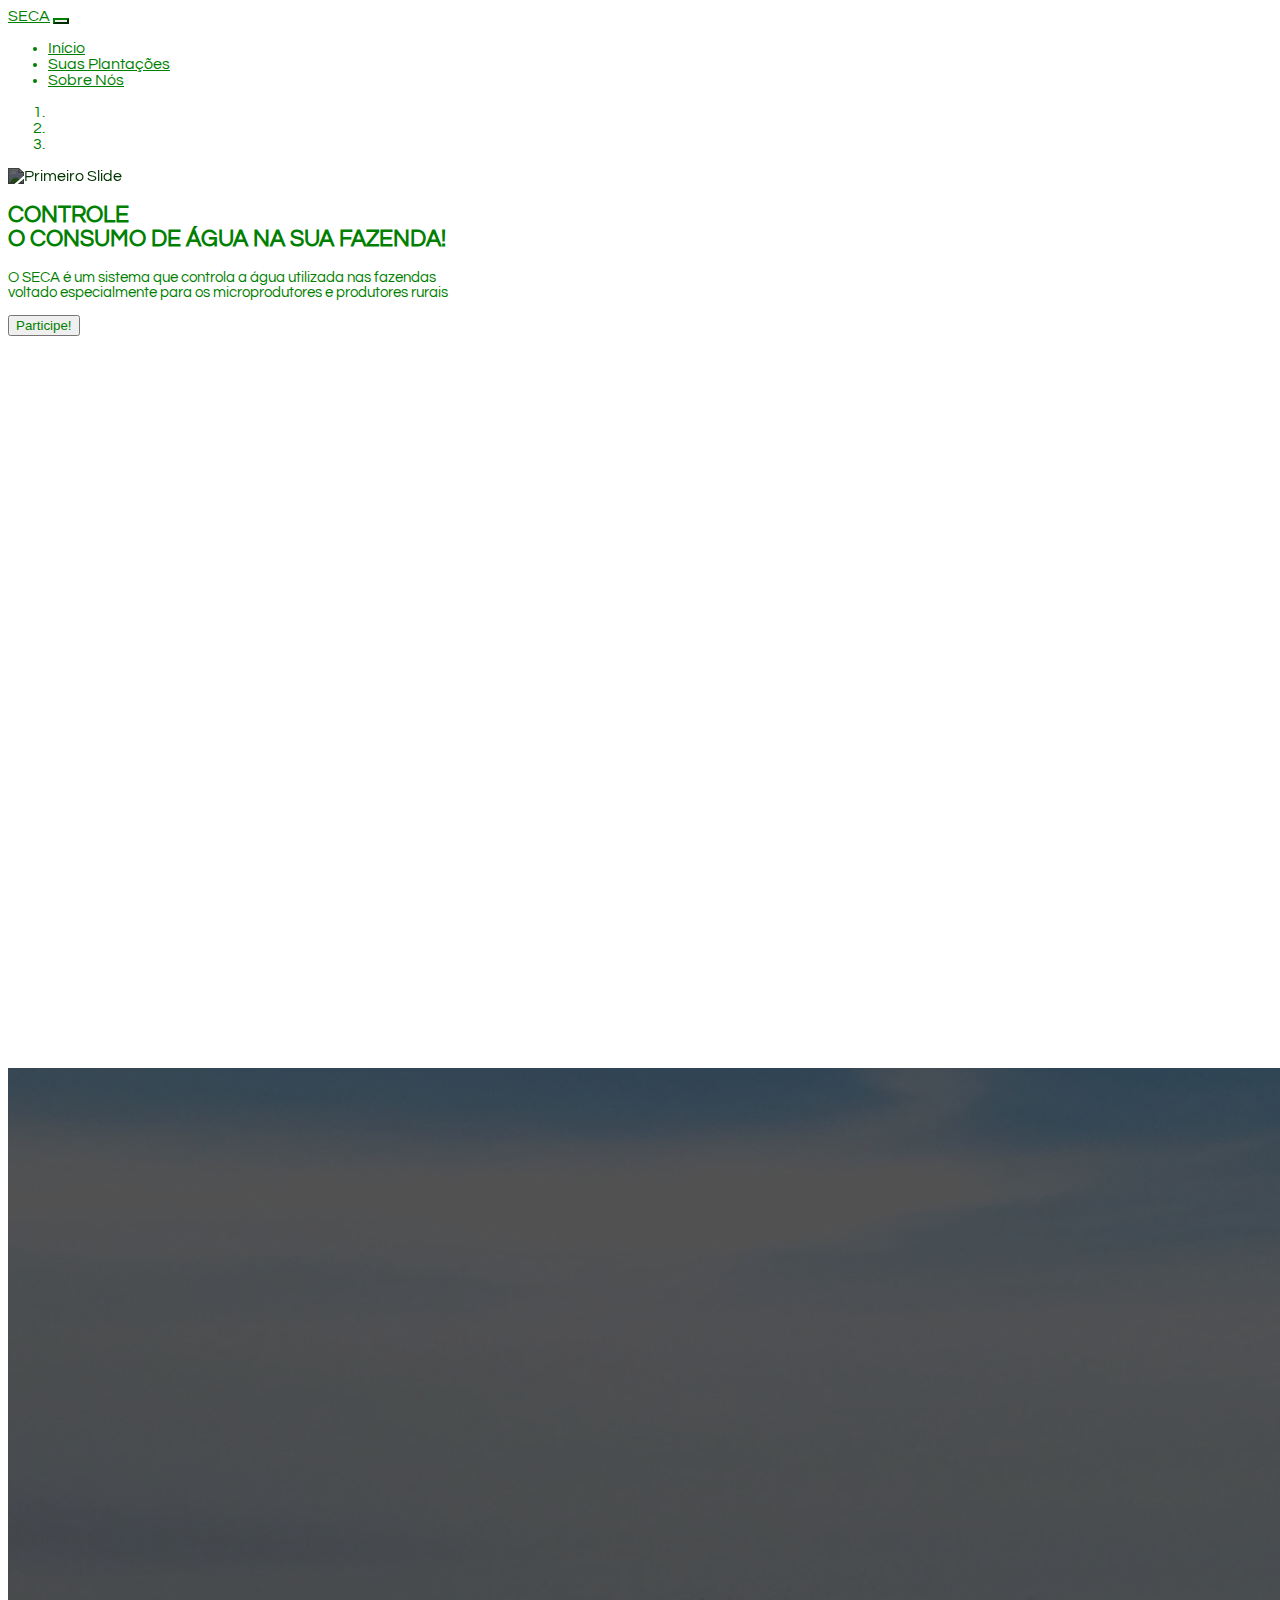
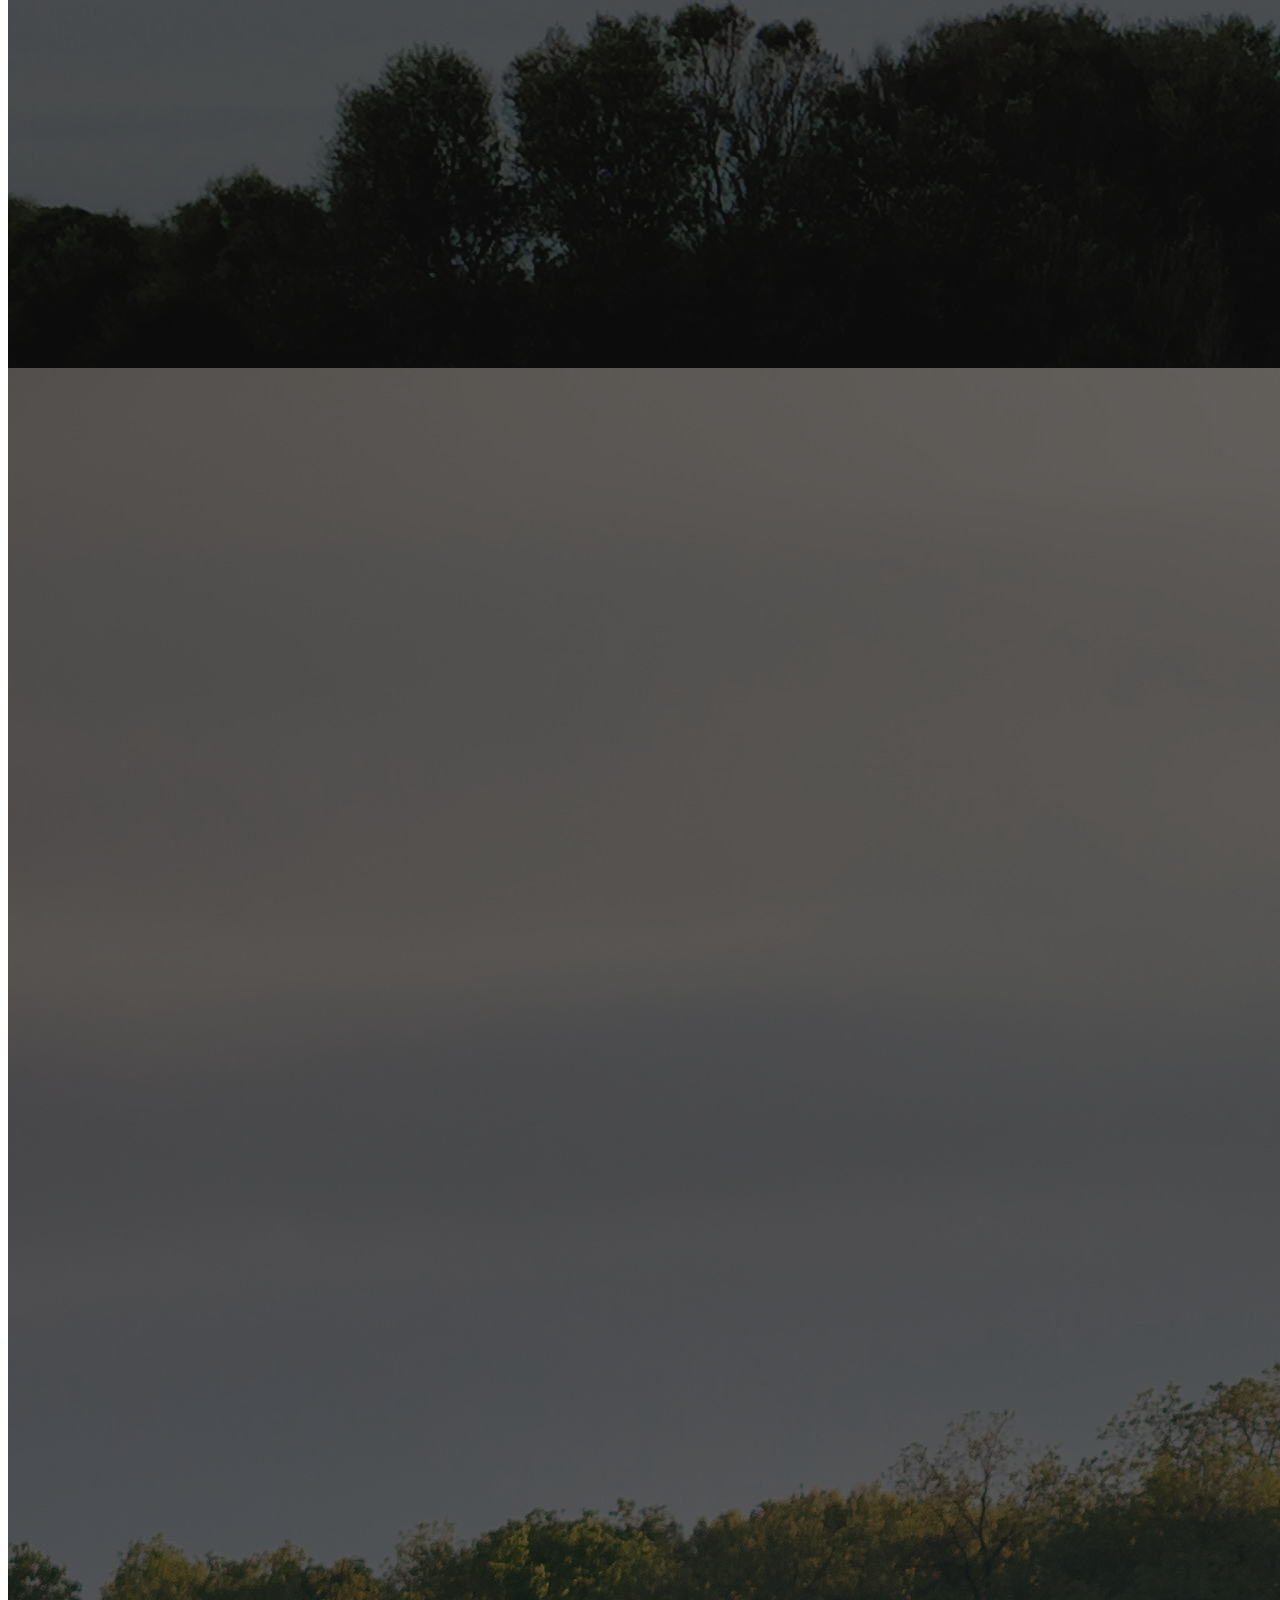
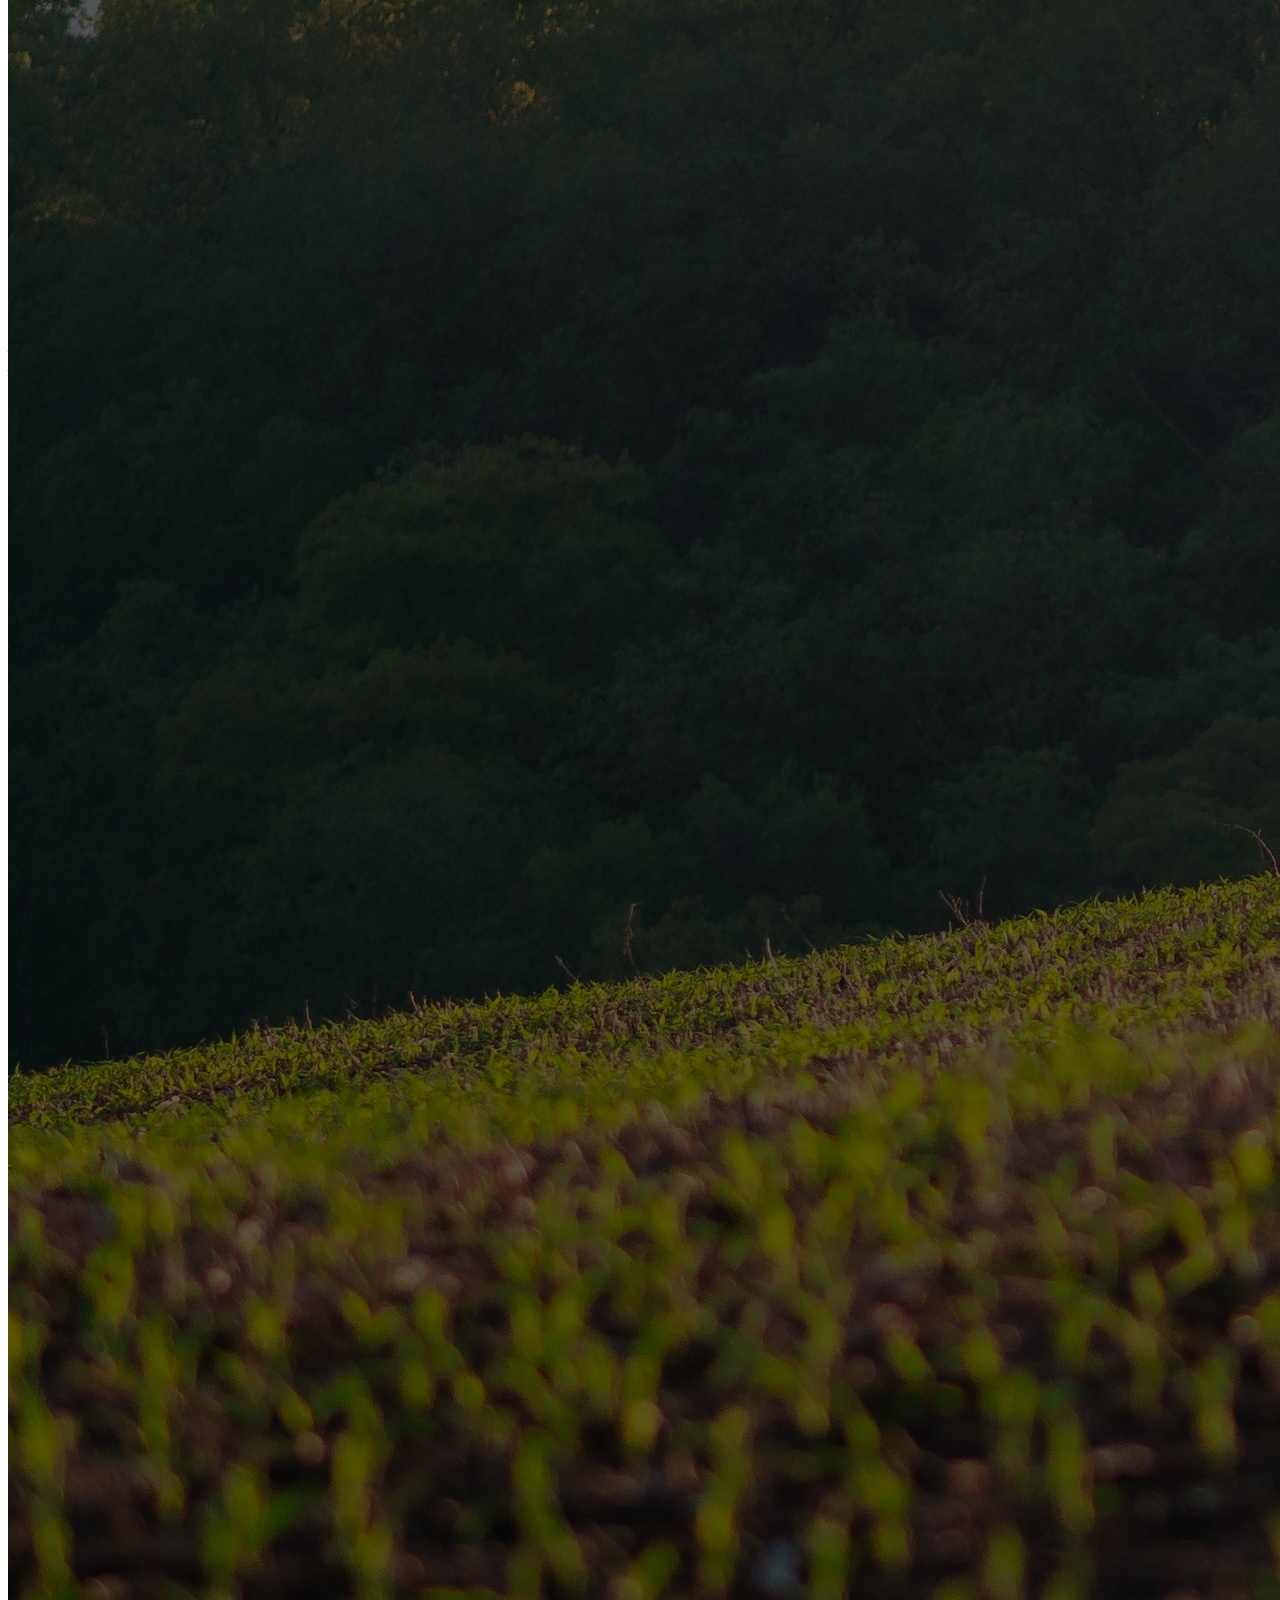
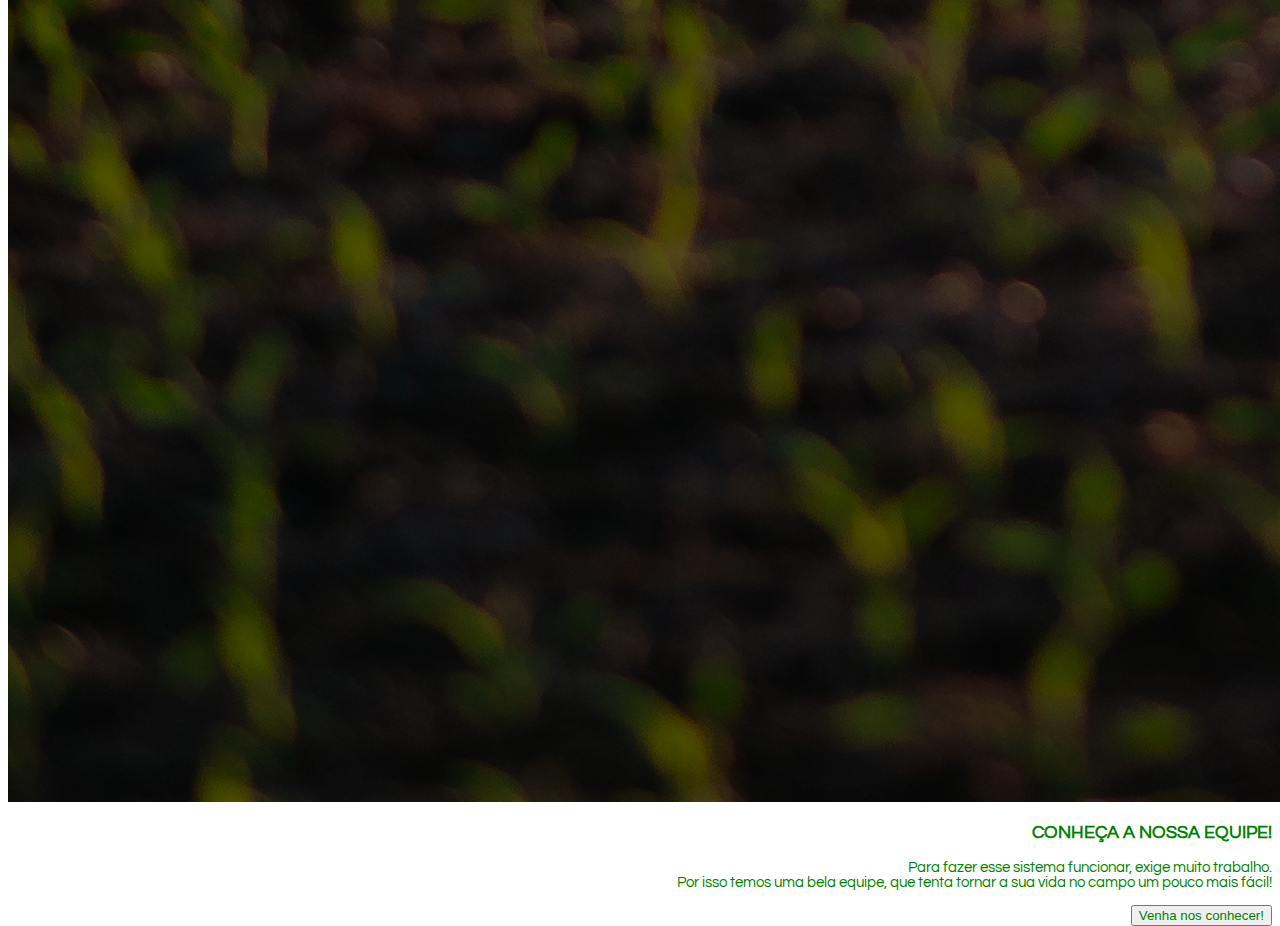
==== index.html @ 21d73d55 "Pagina Plantacoes" ====
<!DOCTYPE html>
<html>
<head>
    <meta charset="utf-8" />
    <title>Plantações - SECA</title>
    <meta name="viewport" content="width=device-width, initial-scale=1, shrink-to-fit=no">
    <!--Bootstrap CSS-->
    <link href="https://stackpath.bootstrapcdn.com/bootstrap/4.1.3/css/bootstrap.min.css" rel="stylesheet" integrity="sha384-MCw98/SFnGE8fJT3GXwEOngsV7Zt27NXFoaoApmYm81iuXoPkFOJwJ8ERdknLPMO" crossorigin="anonymous">
    <!--Personal CSS-->
    <link rel="stylesheet" href="media/style.css">
    <link href="https://fonts.googleapis.com/css?family=Roboto" rel="stylesheet">
    <link href="https://fonts.googleapis.com/css?family=Questrial" rel="stylesheet">
    <link href="https://fonts.googleapis.com/css?family=Poppins" rel="stylesheet">
    <link rel="stylesheet" href="https://cdnjs.cloudflare.com/ajax/libs/font-awesome/4.7.0/css/font-awesome.min.css">
</head>

<body>
    <!-- Navbar -->
    <nav class="navbar navbar-expand-lg bg-light fixed-top py-3">
      <div class="container">
        <a class="navbar-brand" href="index.html">SECA</a>
        <button class="navbar-toggler" type="button" data-toggle="collapse" data-target="#navbarResponsive" aria-controls="navbarResponsive" aria-expanded="false" aria-label="Toggle navigation">
          <span class="navbar-toggler-icon"></span>
        </button>
        <div class="collapse navbar-collapse" id="navbarResponsive">
          <ul class="navbar-nav ml-auto">
            <li class="nav-item active">
              <a class="nav-link" href="index.html">Início
                <span class="sr-only">(current)</span>
              </a>
            </li>
            <li class="nav-item">
              <a class="nav-link" href="plantacoes.html">Suas Plantações</a>
            </li>
            <li class="nav-item">
              <a class="nav-link" href="#">Sobre Nós</a>
            </li>
          </ul>
        </div>
      </div>
    </nav>

    <!--Carousel-->
    <header>
      <div id="carousel" class="carousel slide" data-ride="carousel" data-interval="4000">
        <ol class="carousel-indicators">
          <li data-target="#carousel" data-slide-to="0" class="active"></li>
          <li data-target="#carousel" data-slide-to="1"></li>
          <li data-target="#carousel" data-slide-to="2"></li>
        </ol>
        <div class="carousel-inner" role="listbox">
          <div class="carousel-item active">
            <div class="background">
              <img class="d-block w-100" src="img/slide1.png" alt="Primeiro Slide">
            </div>
            <div class="carousel-caption d-none d-md-block" style="text-align: left;">
              <h2>CONTROLE<br> O CONSUMO DE ÁGUA NA SUA FAZENDA!</h3>
              <p>O SECA é um sistema que controla
                 a água utilizada nas fazendas<br> 
                 voltado especialmente para os 
                 microprodutores e produtores rurais
              </p>
              <button type="button" class="btn btn-light btn-lg">Participe!</button>
            </div>
          </div>
          <div class="carousel-item">
            <div class="background">
              <img class="d-block w-100" src="img/slide2.jpg" alt="Segundo Slide">
            </div>
            <div class="carousel-caption d-none d-md-block">
              <h3>APRENDA<br> A COMO CUIDAR DE SUAS PLANTAÇÕES!</h3>
              <p>Nós nos preocupamos não só com a quantidade de água
                 utilizada, mas também como você cuida de suas plantações.<br>
                 Por isso, preparamos algumas dicas para que você fasse um melhor
                 aproveitamento de suas terras!
              </p>
              <button type="button" class="btn btn-light btn-lg">Clique Aqui!</button>
            </div>
          </div>
          <div class="carousel-item">
            <div class="background">
              <img class="d-block w-100" src="img/slide3.jpg" alt="Terceiro Slide">
            </div>
            <div class="carousel-caption d-none d-md-block" style="text-align: right;">
              <h3>CONHEÇA A NOSSA EQUIPE!</h3>
              <p>Para fazer esse sistema funcionar, exige muito trabalho.<br>
                 Por isso temos uma bela equipe, que tenta tornar
                 a sua vida no campo um pouco mais fácil!                 
              </p>
              <button type="button" class="btn btn-light btn-lg">Venha nos conhecer!</button>
            </div>
          </div>
        </div>
        <a class="carousel-control-prev" href="#carousel" role="button" data-slide="prev">
          <span class="carousel-control-prev-icon" aria-hidden="true"></span>
          <span class="sr-only">Previous</span>
        </a>
        <a class="carousel-control-next" href="#carousel" role="button" data-slide="next">
          <span class="carousel-control-next-icon" aria-hidden="true"></span>
          <span class="sr-only">Next</span>
        </a>
      </div>
    </header>

    <!-- Footer -->
    <footer class="py-5">
        <div class="container">
            <div class="row">
                <div class="col-md-5">
                    <h5>Redes Sociais</h5>
                    <ul class="nav py-3">
                        <li class="nav-item"><a href="" class="nav-link pl-0"><i class="fa fa-facebook fa-lg"></i></a></li>
                        <li class="nav-item"><a href="" class="nav-link"><i class="fa fa-twitter fa-lg"></i></a></li>
                        <li class="nav-item"><a href="" class="nav-link"><i class="fa fa-instagram fa-lg"></i></a></li>
                    </ul>
                    <br>
                </div>
                <div class="col-md-2">
                    <h5 class="text-md-right">Envie um e-mail</h5>
                    <hr>
                </div>
                <div class="col-md-5">
                    <form>
                        <fieldset class="form-group">
                            <input type="email" class="form-control" id="exampleInputEmail1" placeholder="Seu E-mail">
                        </fieldset>
                        <fieldset class="form-group">
                            <textarea class="form-control" id="exampleMessage" placeholder="Mensagem"></textarea>
                        </fieldset>
                        <fieldset class="form-group text-xs-right">
                            <button type="button" class="btn btn-outline-success btn-lg">Enviar</button>
                        </fieldset>
                    </form>
                </div>
            </div>
        </div>
    </footer>



<!--Scripts do Bootstrap-->
      <script src="https://code.jquery.com/jquery-3.3.1.slim.min.js" integrity="sha384-q8i/X+965DzO0rT7abK41JStQIAqVgRVzpbzo5smXKp4YfRvH+8abtTE1Pi6jizo" crossorigin="anonymous"></script>
      <script src="https://cdnjs.cloudflare.com/ajax/libs/popper.js/1.14.3/umd/popper.min.js" integrity="sha384-ZMP7rVo3mIykV+2+9J3UJ46jBk0WLaUAdn689aCwoqbBJiSnjAK/l8WvCWPIPm49" crossorigin="anonymous"></script>
      <script src="https://stackpath.bootstrapcdn.com/bootstrap/4.1.3/js/bootstrap.min.js" integrity="sha384-ChfqqxuZUCnJSK3+MXmPNIyE6ZbWh2IMqE241rYiqJxyMiZ6OW/JmZQ5stwEULTy" crossorigin="anonymous"></script>
</body>
</html>
---- media/style.css ----
.navbar-toggler{
    color: #008000;
    border-color: #008000;
}
/* Carousel */

.carousel-item {
    height: 100vh;
    min-height: 300px;
    background: no-repeat center center scroll;
    -webkit-background-size: cover;
    -moz-background-size: cover;
    -o-background-size: cover;
    background-size: cover;
  }
ul, li, a, body{
    color: green;
    font-family: 'Popins','Questrial','Roboto', serif;
  }
.carousel-caption {
    top: 40%;
    font-size: 95%;
  }

.background{
    filter: brightness(40%);
  }
.btn-light{
    color: #008000; 
}  



  /* Carousel End */
  
  
  /* Footer */
  
  footer{
      background-color: white;
  }
  h5 {
      color: green;
  }
  .fa-facebook{
      color: green;
  }
  .fa-twitter{
      color: green;
  }
  .fa-instagram{
      color: #008000;
  }
  .form-control::-moz-placeholder {
    color: #008000;
  }
  .form-control:-ms-input-placeholder {
    color: #008000;
  }
  .form-control::-webkit-input-placeholder {
    color: #008000;
  }

  /* Footer End */
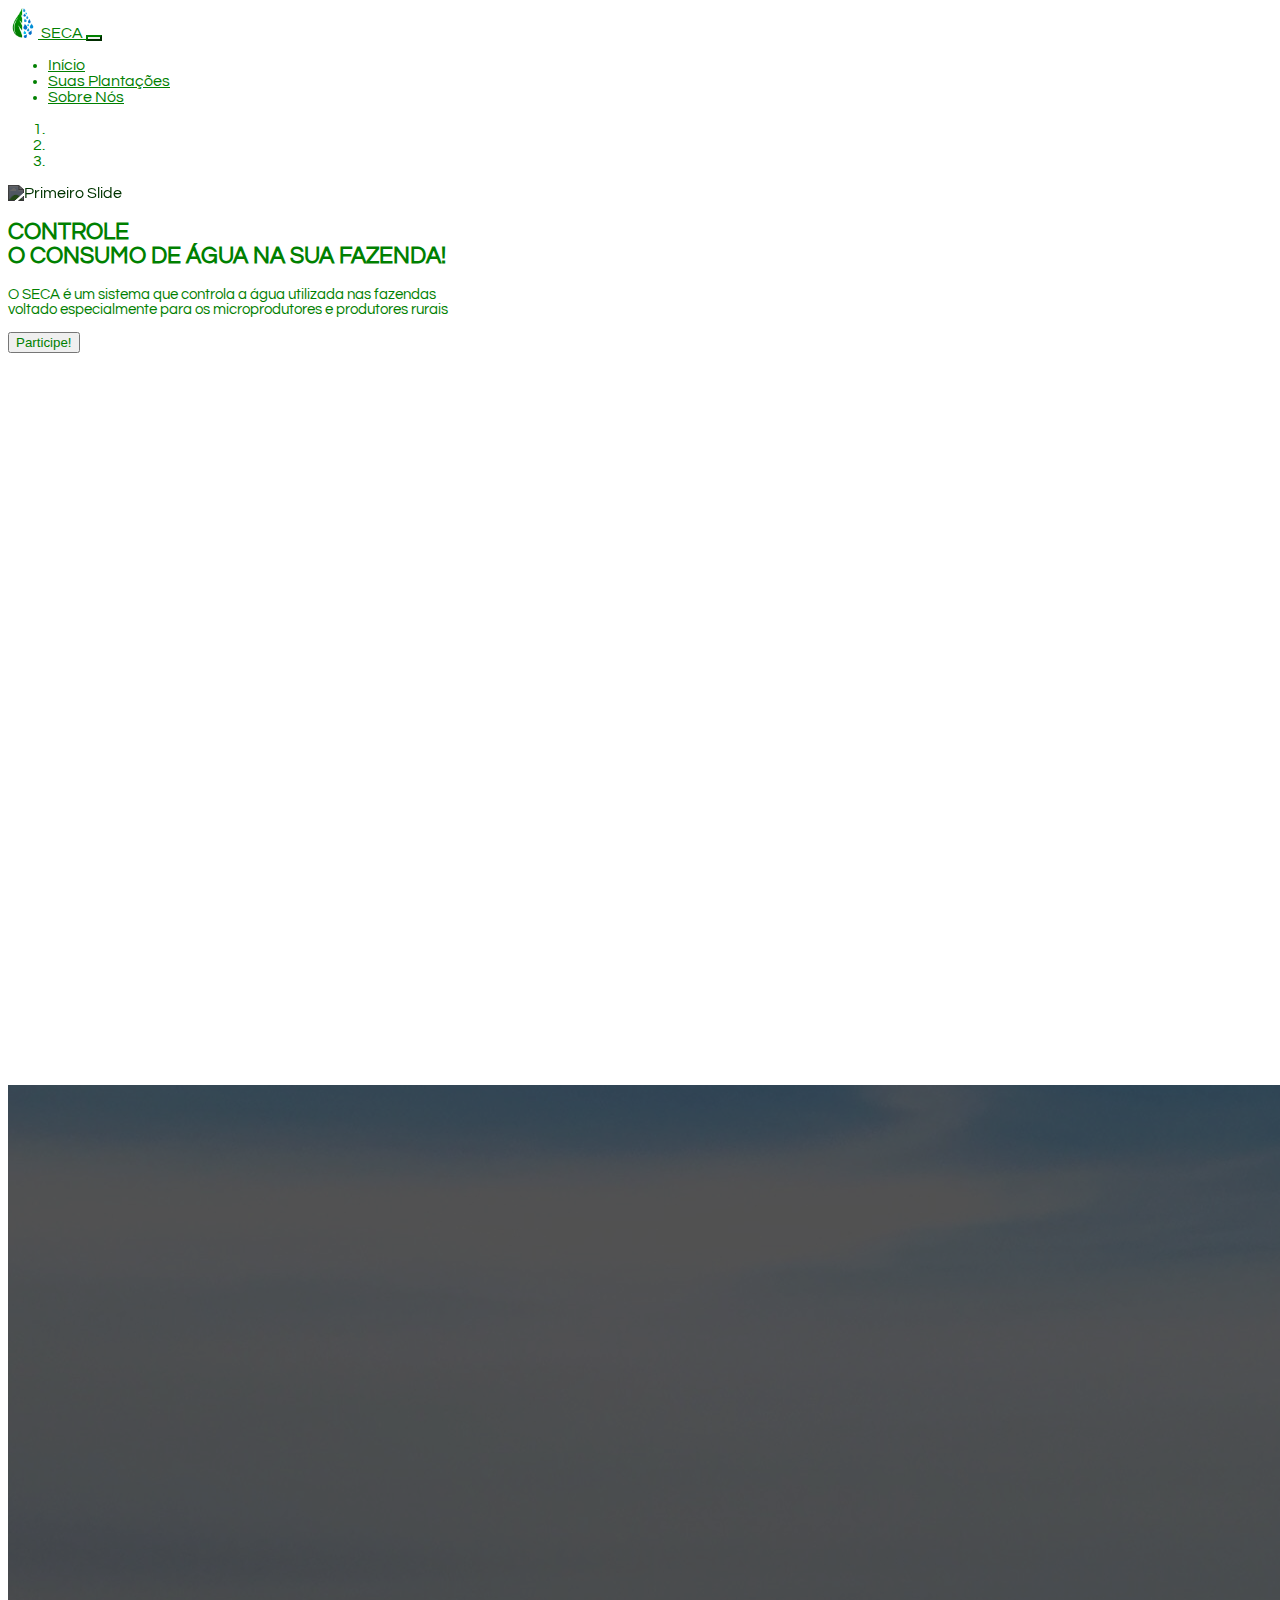
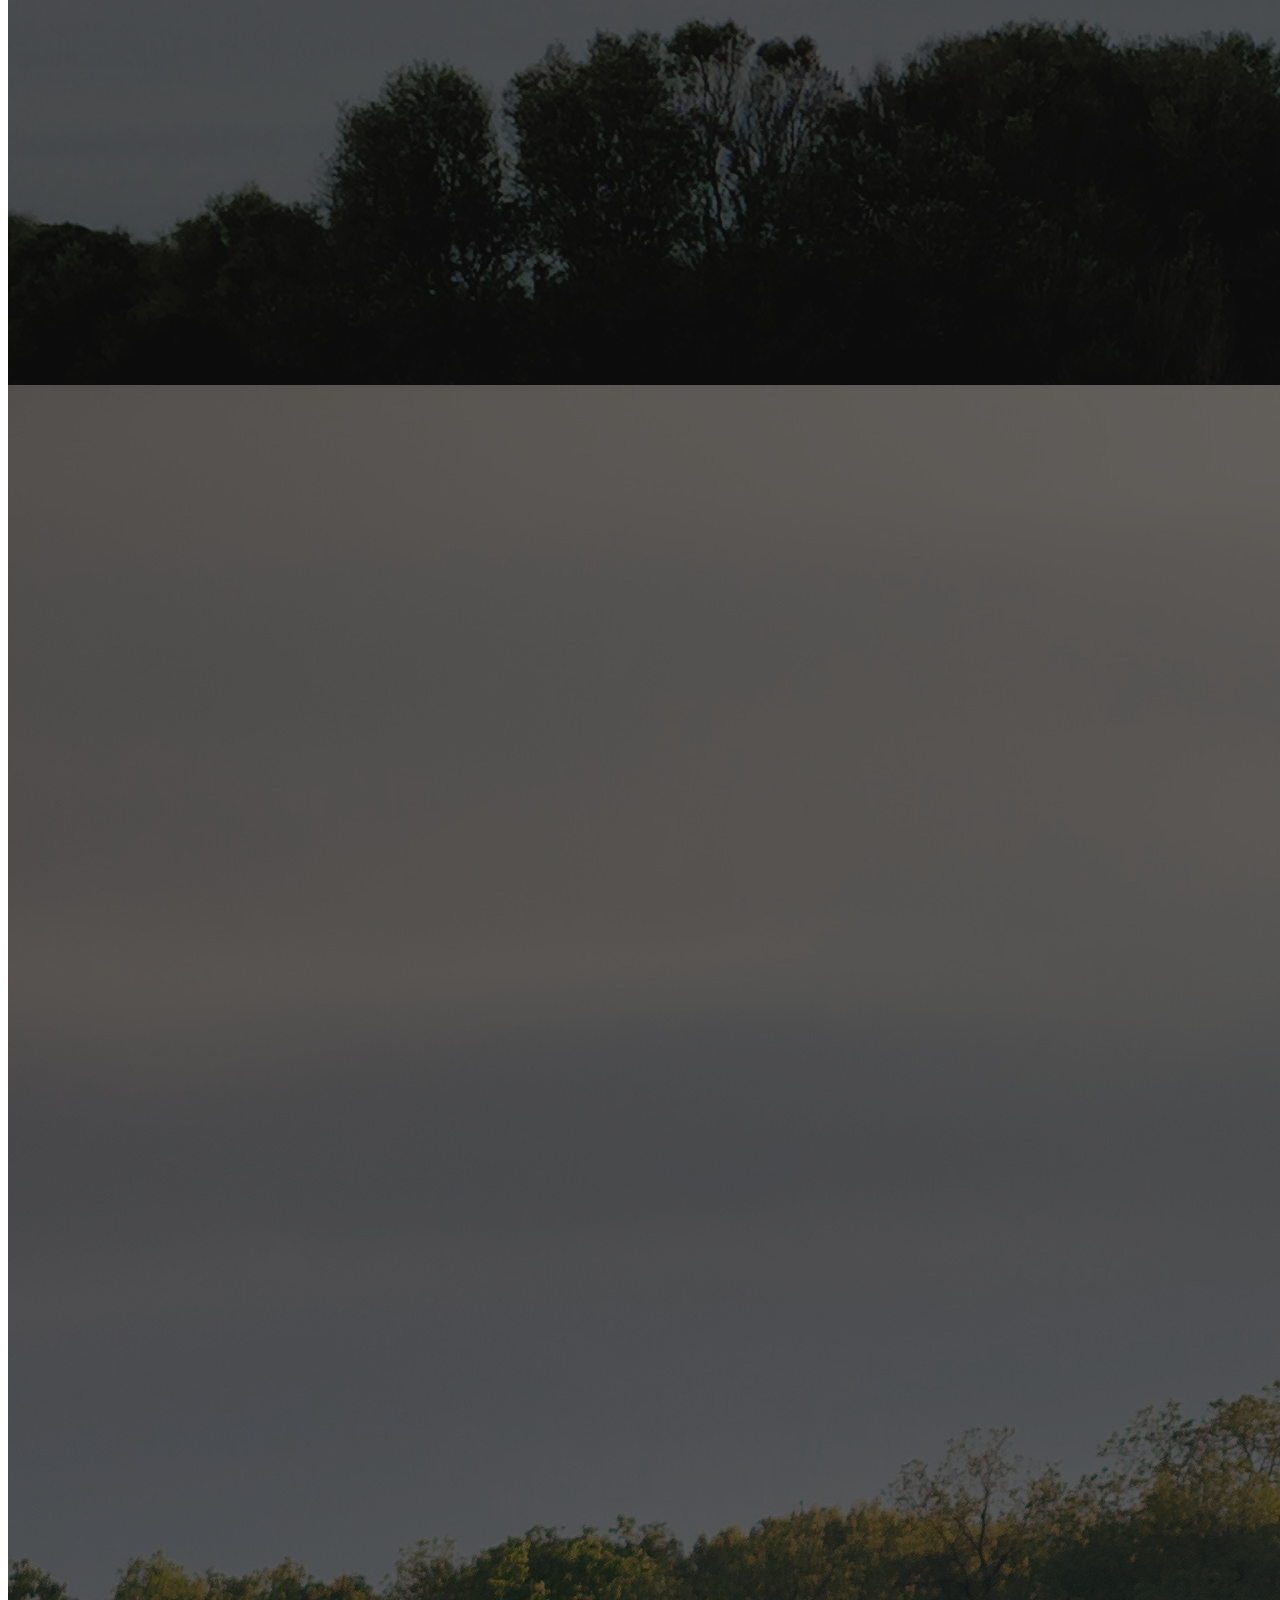
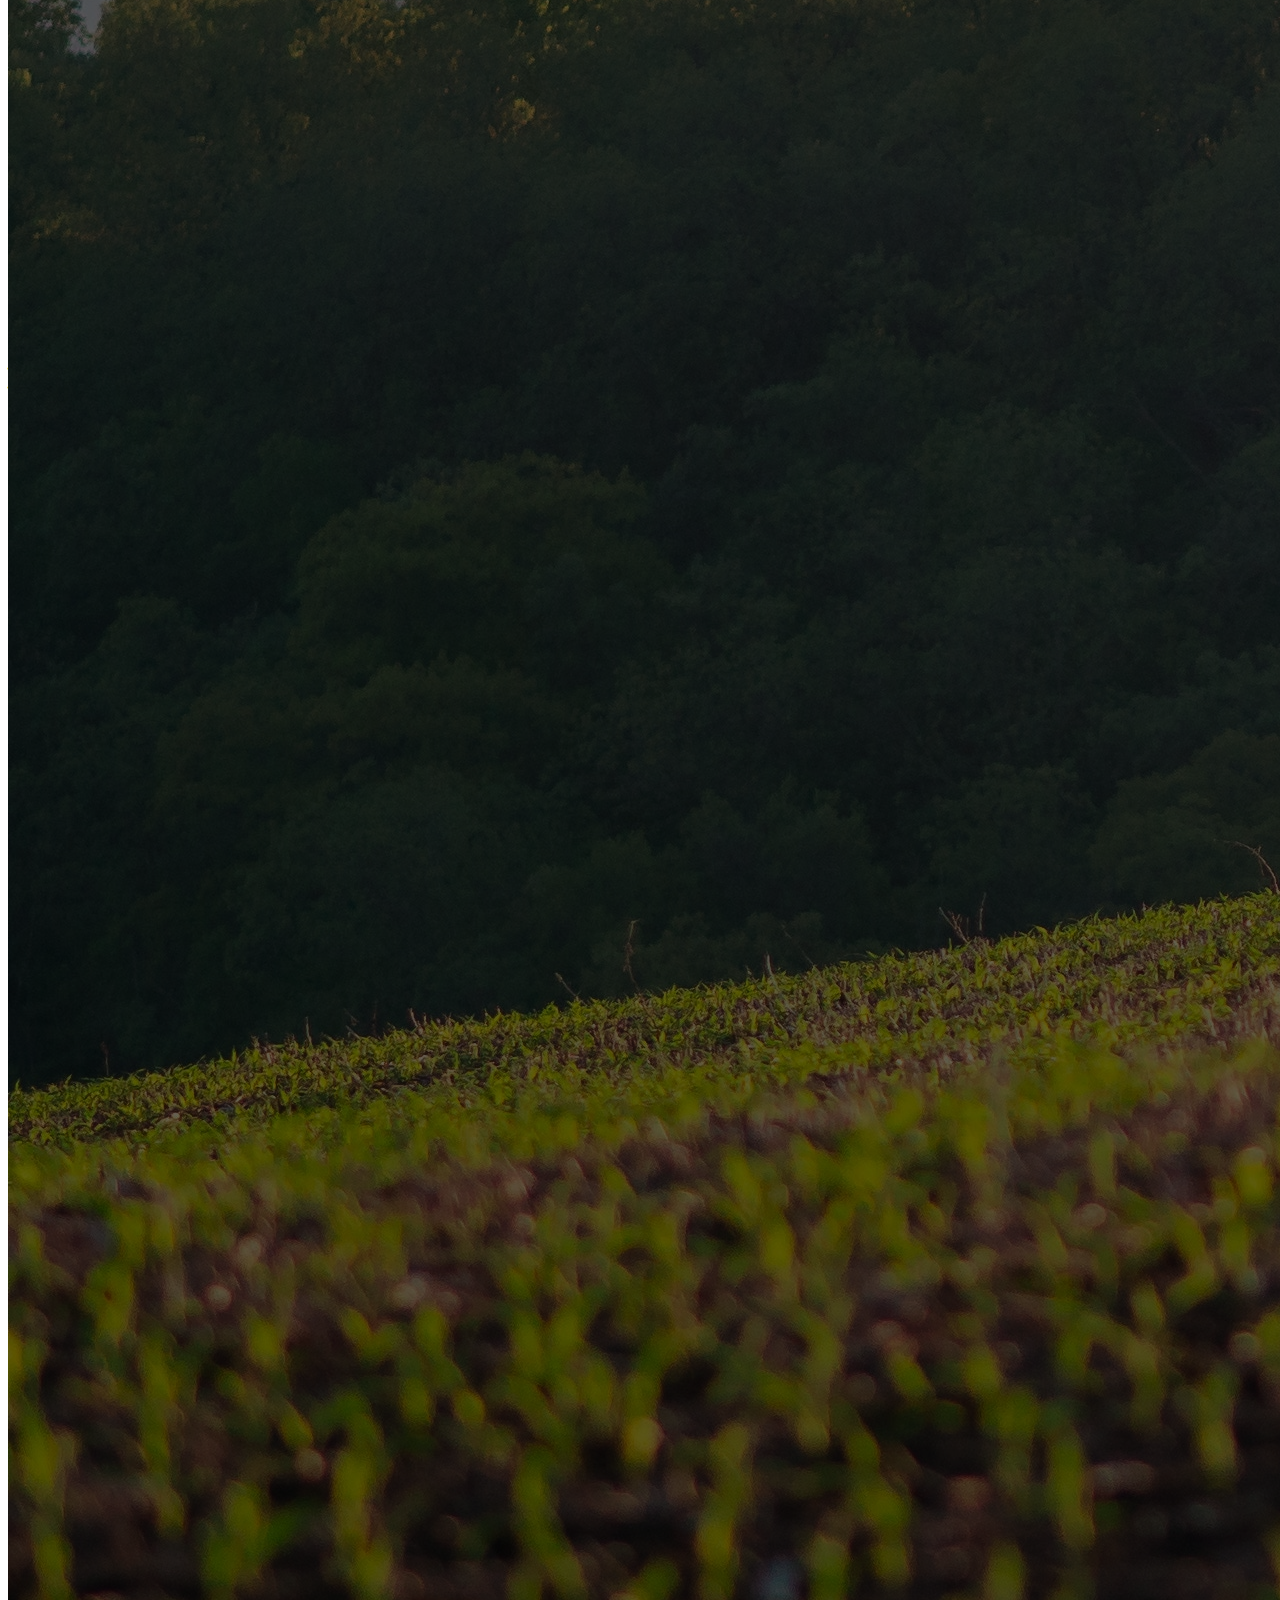
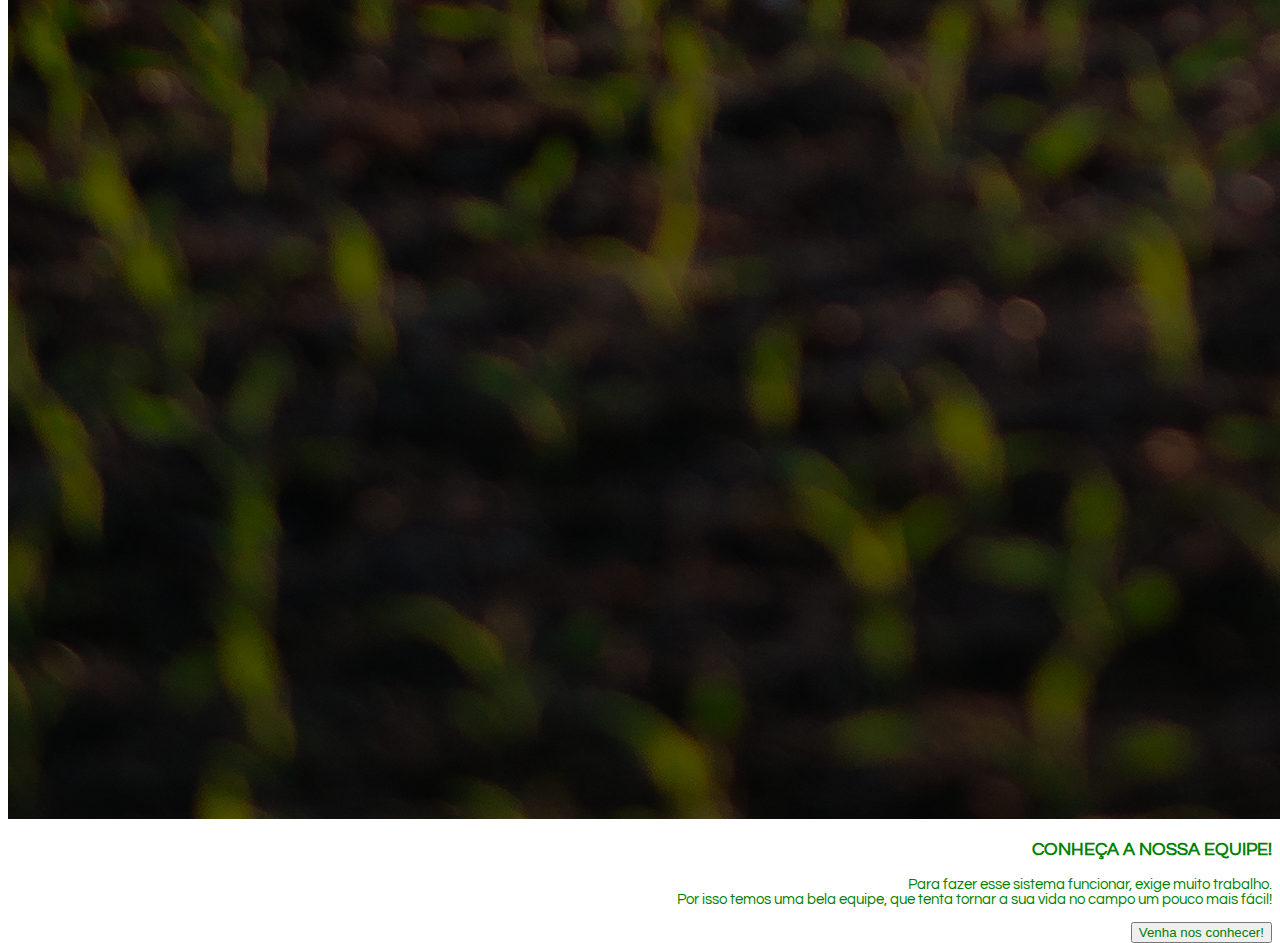
==== commit f11c965a: "Linkamento das páginas, e atualização na página de Plantações" ====
--- a/index.html
+++ b/index.html
@@ -2,7 +2,8 @@
 <html>
 <head>
     <meta charset="utf-8" />
-    <title>Plantações - SECA</title>
+    <title>SECA</title>
+    <link rel="icon" type="image/gif/png" href="img/iconseca.png">
     <meta name="viewport" content="width=device-width, initial-scale=1, shrink-to-fit=no">
     <!--Bootstrap CSS-->
     <link href="https://stackpath.bootstrapcdn.com/bootstrap/4.1.3/css/bootstrap.min.css" rel="stylesheet" integrity="sha384-MCw98/SFnGE8fJT3GXwEOngsV7Zt27NXFoaoApmYm81iuXoPkFOJwJ8ERdknLPMO" crossorigin="anonymous">
@@ -18,7 +19,9 @@
     <!-- Navbar -->
     <nav class="navbar navbar-expand-lg bg-light fixed-top py-3">
       <div class="container">
-        <a class="navbar-brand" href="index.html">SECA</a>
+        <a class="navbar-brand" href="index.html">
+          <img src="img/SecaLogo.png" width="30" height="30" class="d-inline-block align-top" alt="Logo do Seca"> SECA
+        </a>
         <button class="navbar-toggler" type="button" data-toggle="collapse" data-target="#navbarResponsive" aria-controls="navbarResponsive" aria-expanded="false" aria-label="Toggle navigation">
           <span class="navbar-toggler-icon"></span>
         </button>
@@ -51,7 +54,7 @@
         <div class="carousel-inner" role="listbox">
           <div class="carousel-item active">
             <div class="background">
-              <img class="d-block w-100" src="img/slide1.png" alt="Primeiro Slide">
+              <img class="d-block w-100" src="img/slide1.jpg" alt="Primeiro Slide">
             </div>
             <div class="carousel-caption d-none d-md-block" style="text-align: left;">
               <h2>CONTROLE<br> O CONSUMO DE ÁGUA NA SUA FAZENDA!</h3>
--- a/media/style.css
+++ b/media/style.css
@@ -27,10 +27,7 @@
   }
 .btn-light{
     color: #008000; 
-}  
-
-
-
+}
   /* Carousel End */
   
   
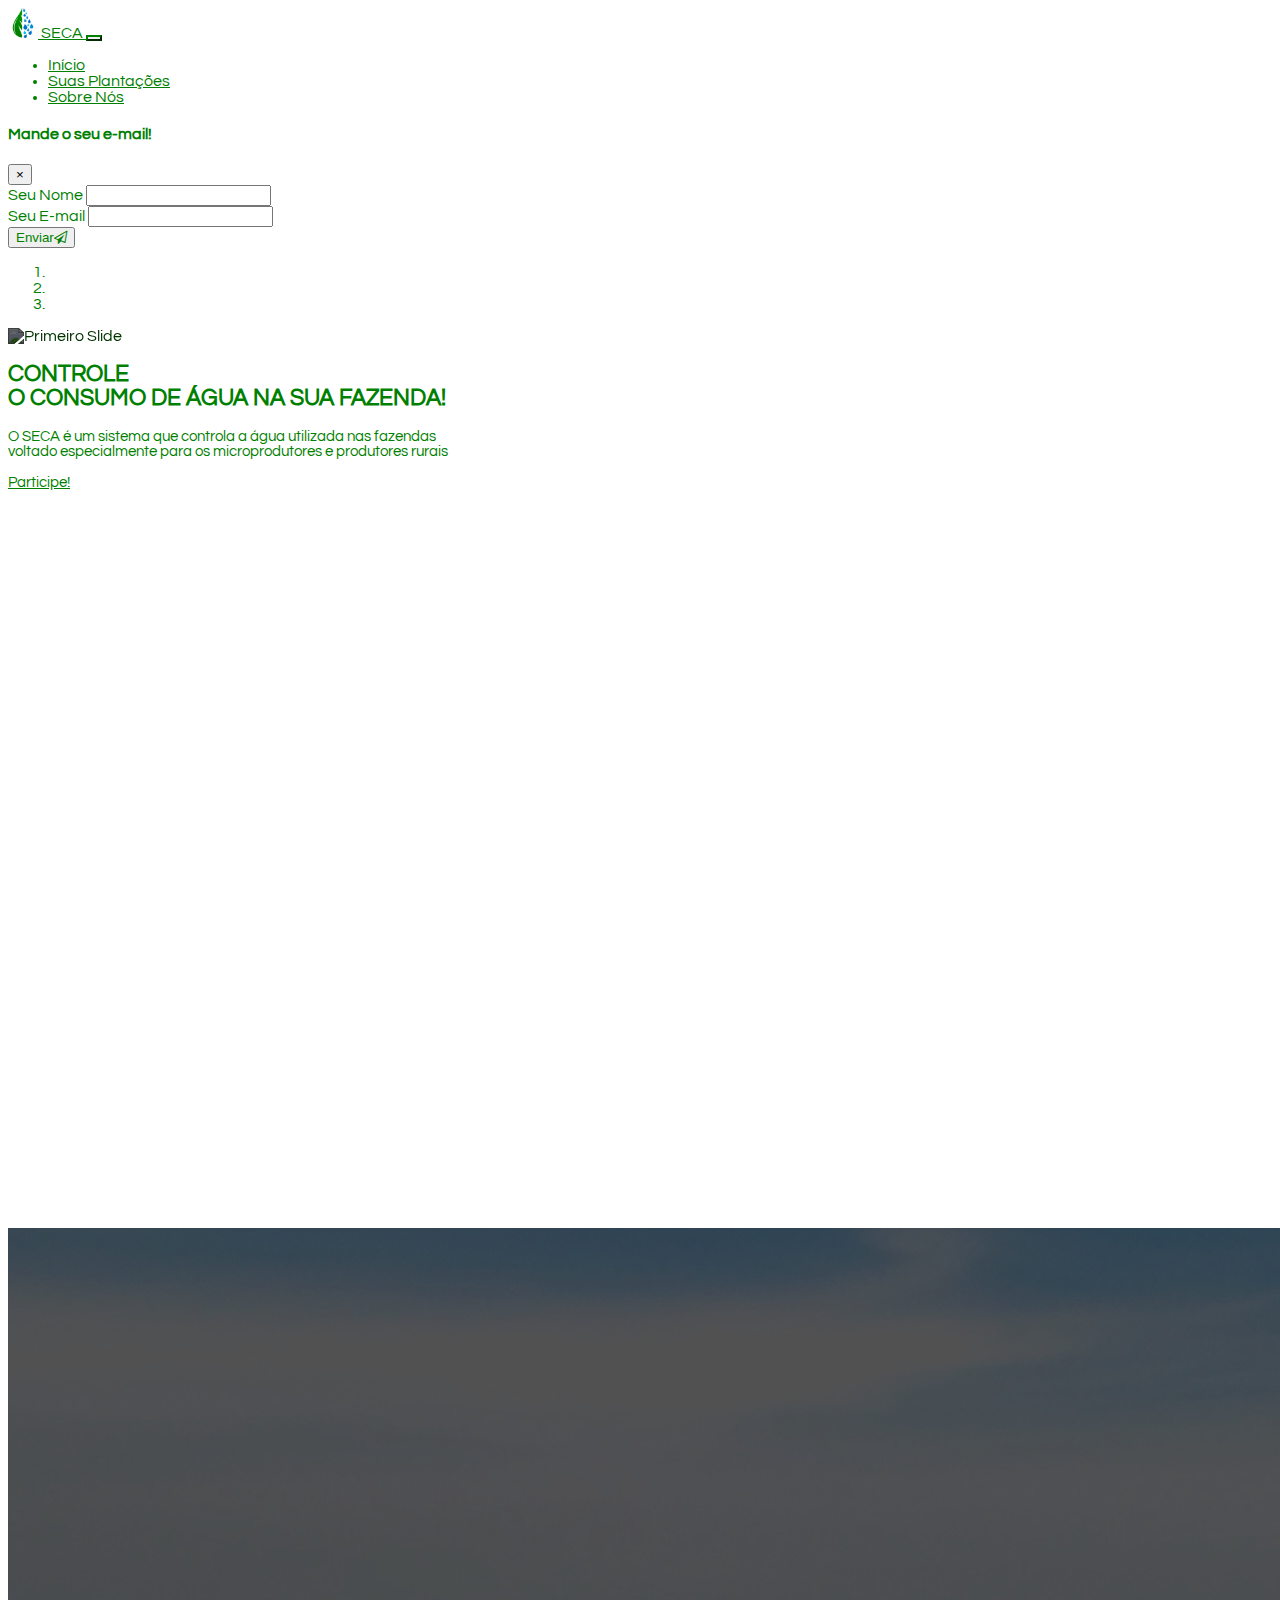
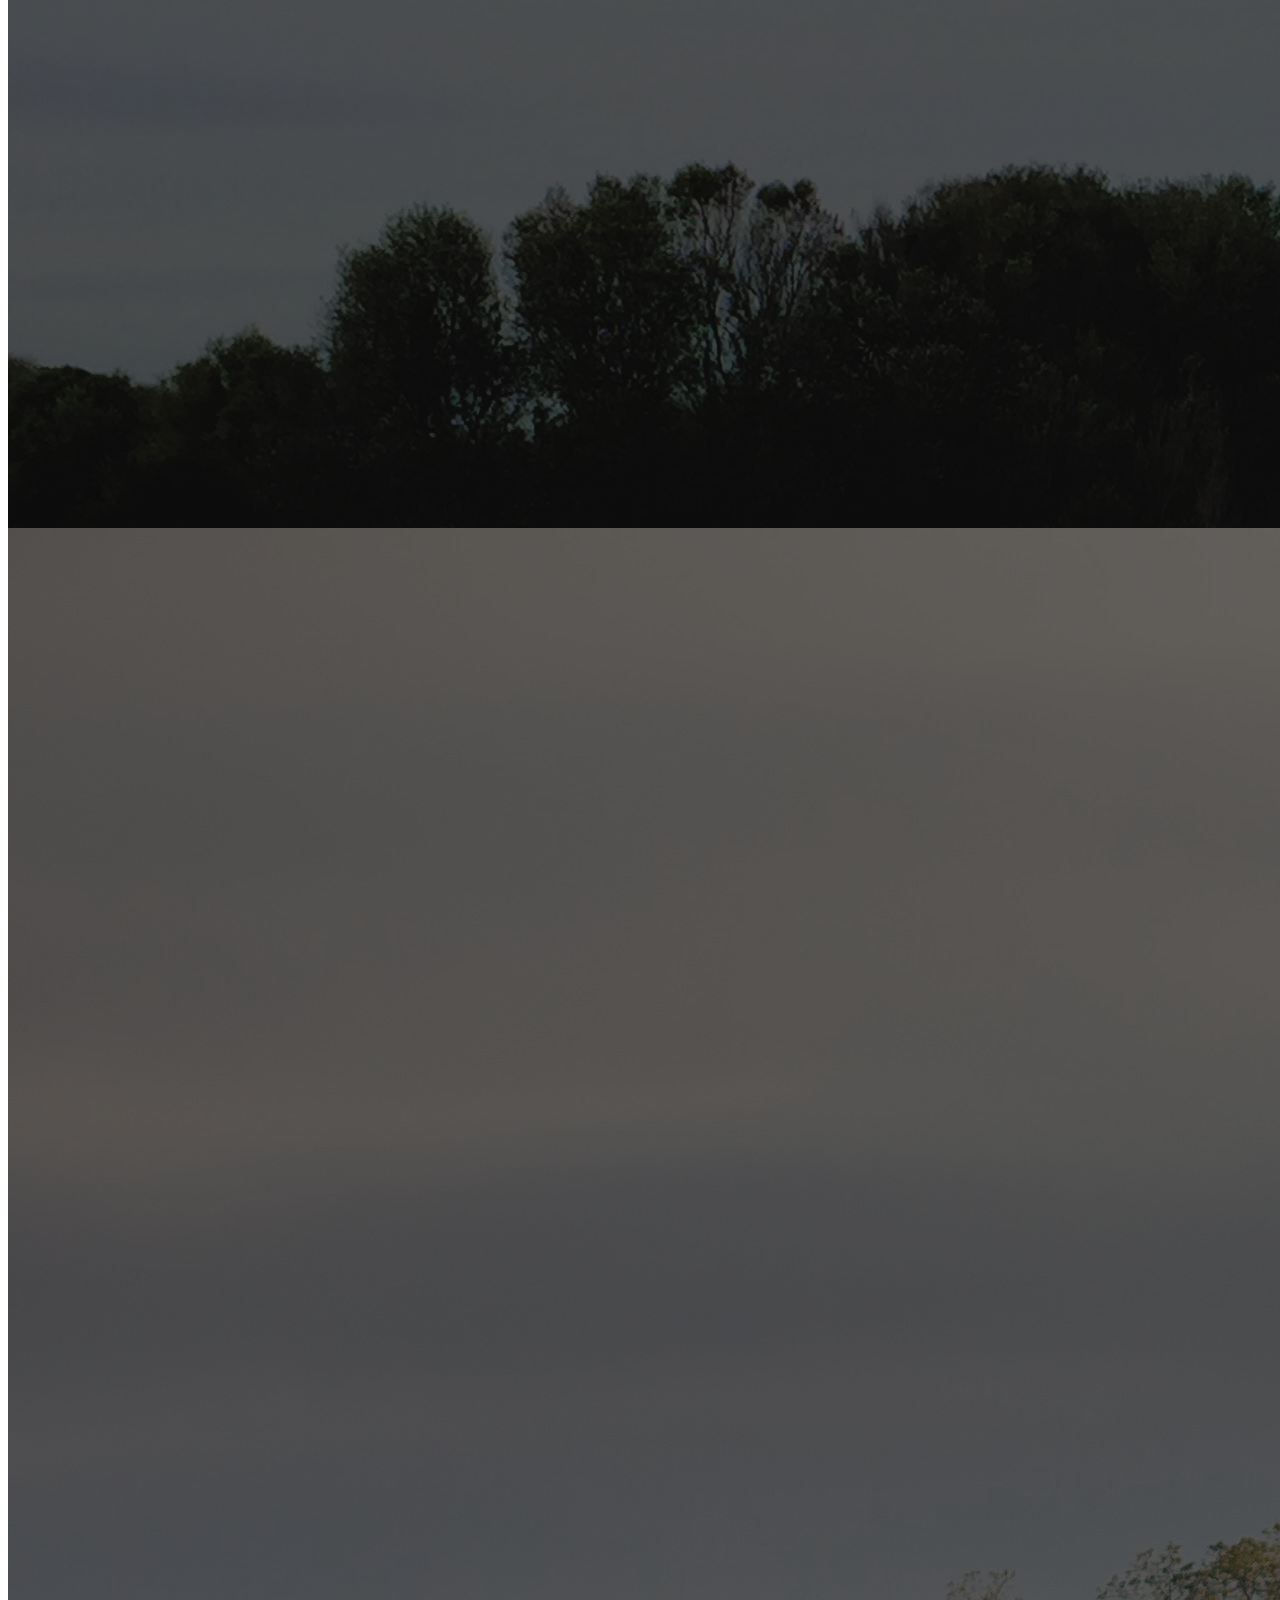
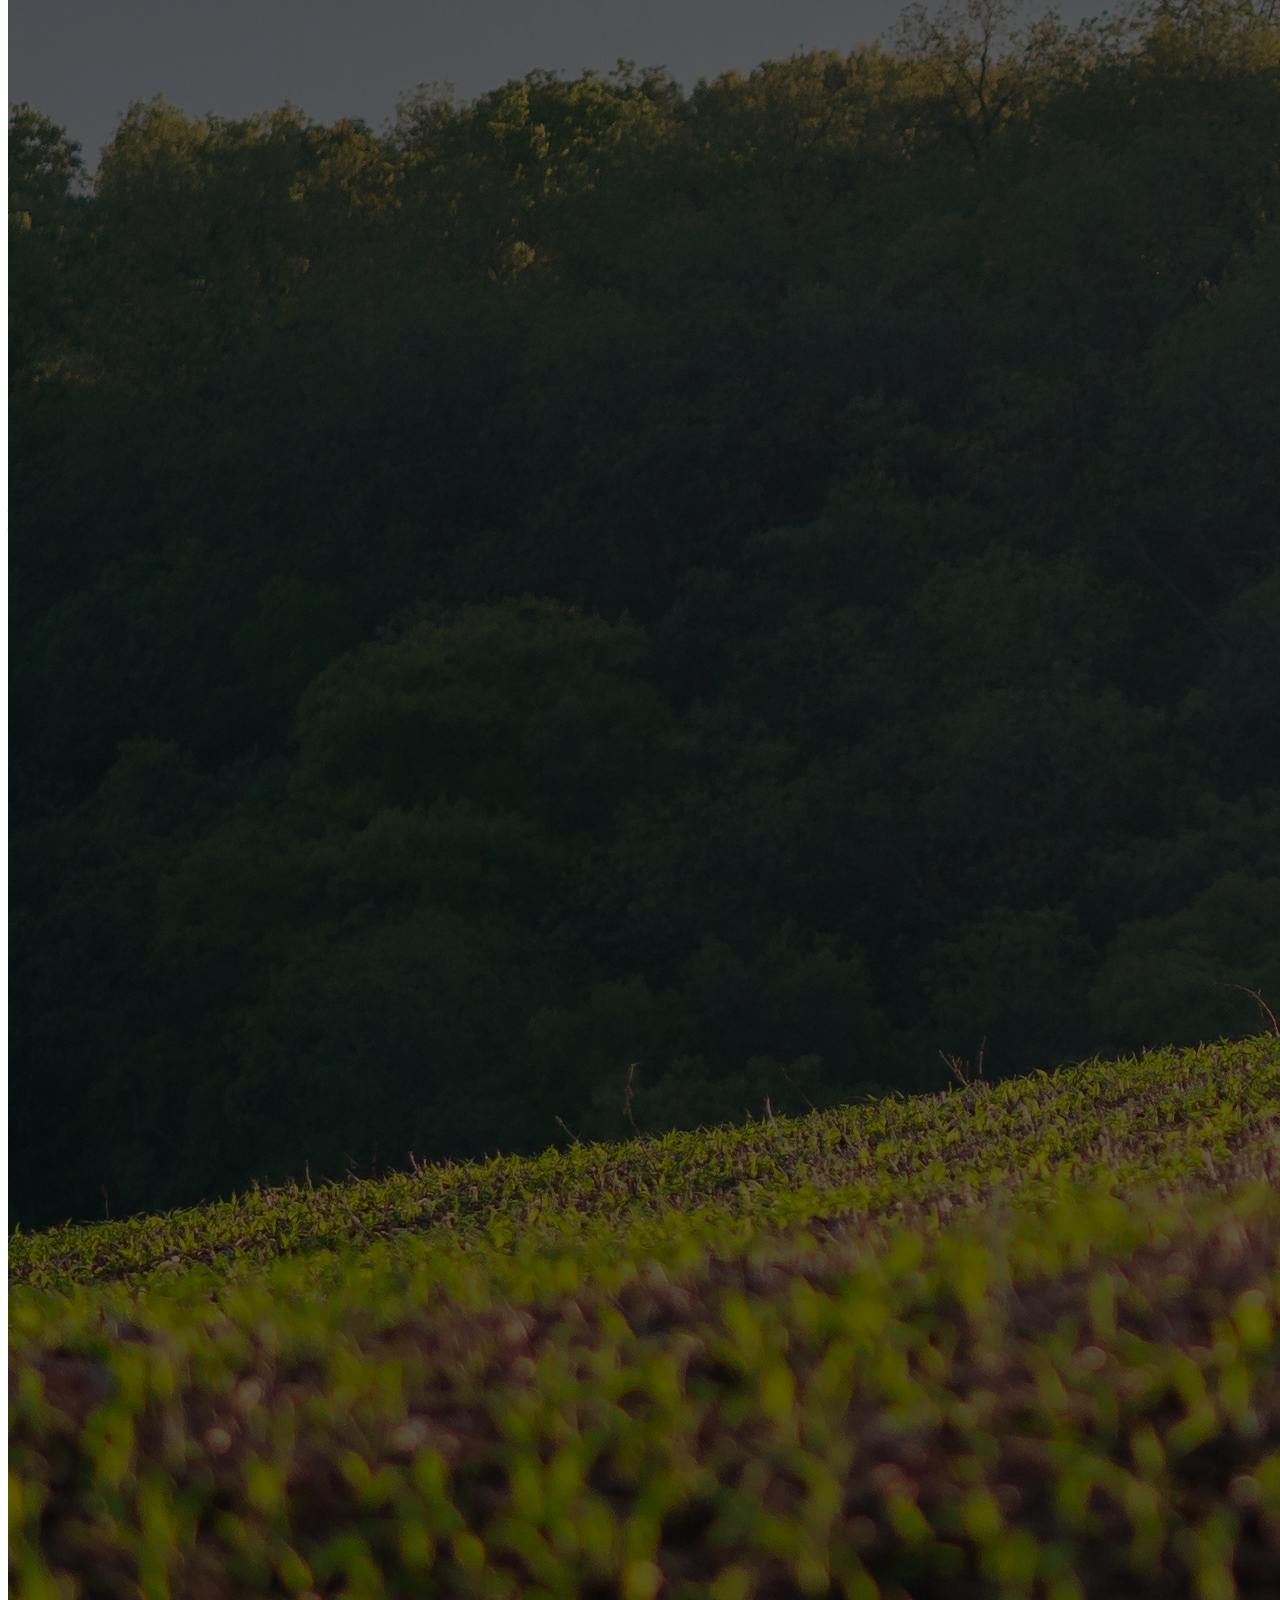
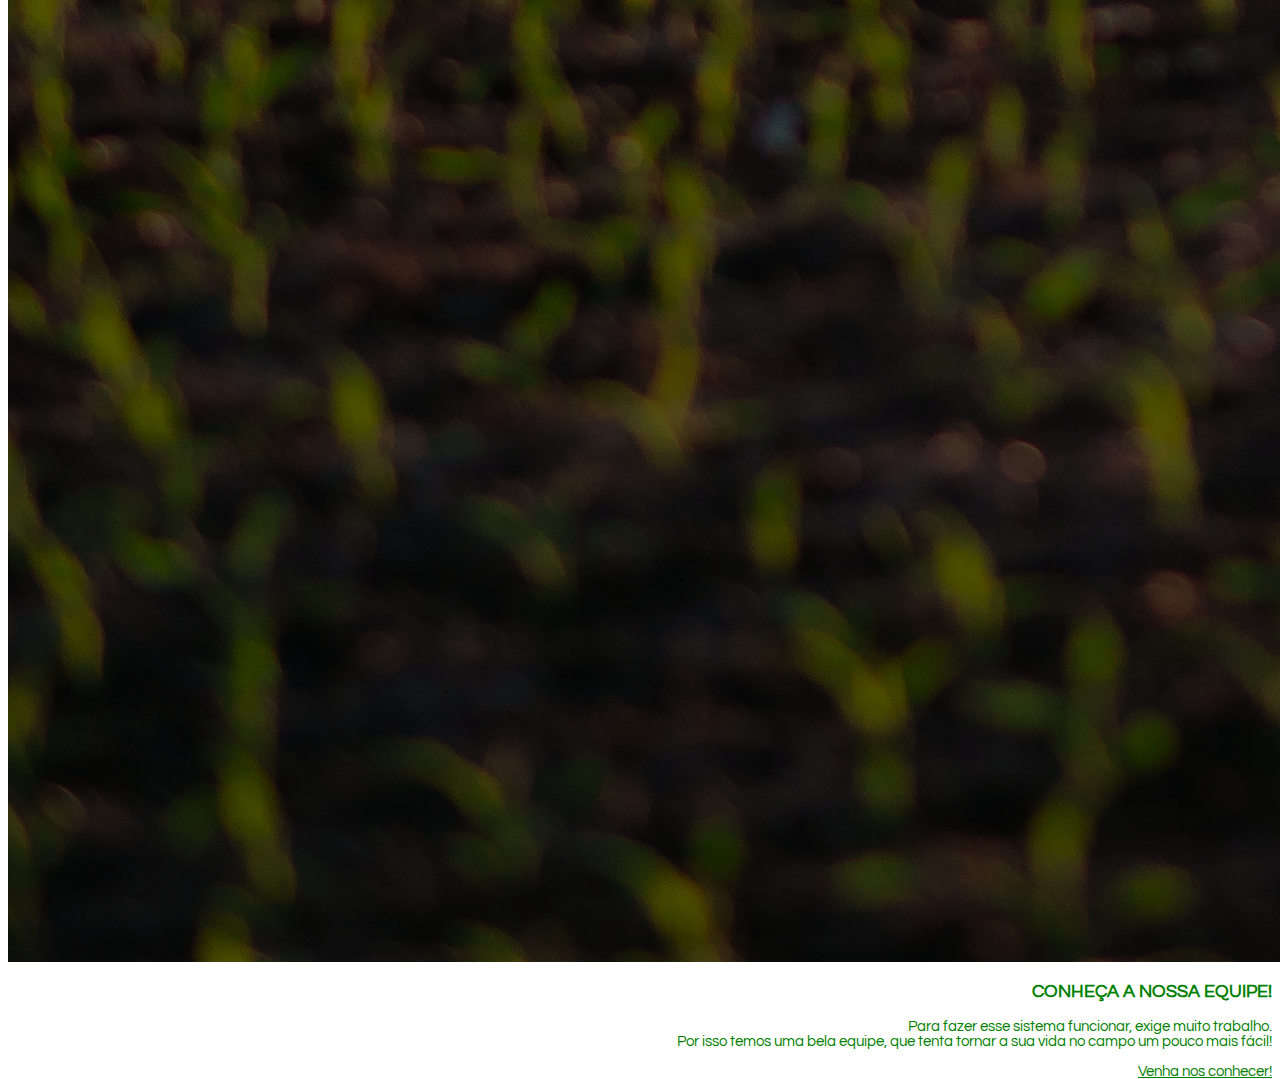
==== commit 4c9c100f: "Criação da Paǵina de Amendoim e linkamento de alguns botões e criação de modal" ====
--- a/index.html
+++ b/index.html
@@ -45,6 +45,33 @@
 
     <!--Carousel-->
     <header>
+      <div class="modal fade" id="modalSubscriptionForm" tabindex="-1" role="dialog" aria-labelledby="myModalLabel"
+        aria-hidden="true">
+        <div class="modal-dialog" role="document">
+          <div class="modal-content">
+            <div class="modal-header text-center">
+              <h4 class="modal-title w-100 font-weight-bold">Mande o seu e-mail!</h4>
+              <button type="button" class="close" data-dismiss="modal" aria-label="Close">
+                <span aria-hidden="true">&times;</span>
+              </button>
+            </div>
+            <div class="modal-body mx-3">
+                <div class="form-group col-md-12">
+                    <label for="inputEmail">Seu Nome</label>
+                    <input type="text" class="form-control" id="inputEmail">
+                </div>      
+              <div class="form-group col-md-12">
+                  <label for="inputEmail">Seu E-mail</label>
+                  <input type="text" class="form-control" id="inputEmail">
+              </div>      
+            </div>
+            <div class="modal-footer d-flex justify-content-center">
+              <button class="btn btn-light">Enviar<i class="fa fa-paper-plane-o ml-1"></i></button>
+            </div>
+          </div>
+        </div>
+      </div>
+      
       <div id="carousel" class="carousel slide" data-ride="carousel" data-interval="4000">
         <ol class="carousel-indicators">
           <li data-target="#carousel" data-slide-to="0" class="active"></li>
@@ -63,7 +90,9 @@
                  voltado especialmente para os 
                  microprodutores e produtores rurais
               </p>
-              <button type="button" class="btn btn-light btn-lg">Participe!</button>
+              <a href="" class="btn btn-light btn-lg" data-toggle="modal" data-target="#modalSubscriptionForm">
+                Participe!
+              </a>
             </div>
           </div>
           <div class="carousel-item">
@@ -77,7 +106,7 @@
                  Por isso, preparamos algumas dicas para que você fasse um melhor
                  aproveitamento de suas terras!
               </p>
-              <button type="button" class="btn btn-light btn-lg">Clique Aqui!</button>
+              <a class="btn btn-light btn-lg" href="plantacoes.html" role="button">Clique Aqui!</a>
             </div>
           </div>
           <div class="carousel-item">
@@ -90,7 +119,7 @@
                  Por isso temos uma bela equipe, que tenta tornar
                  a sua vida no campo um pouco mais fácil!                 
               </p>
-              <button type="button" class="btn btn-light btn-lg">Venha nos conhecer!</button>
+              <a class="btn btn-light btn-lg" href="#" role="button">Venha nos conhecer!</a>
             </div>
           </div>
         </div>
@@ -105,7 +134,7 @@
       </div>
     </header>
 
-    <!-- Footer -->
+<!-- Footer -->
     <footer class="py-5">
         <div class="container">
             <div class="row">
